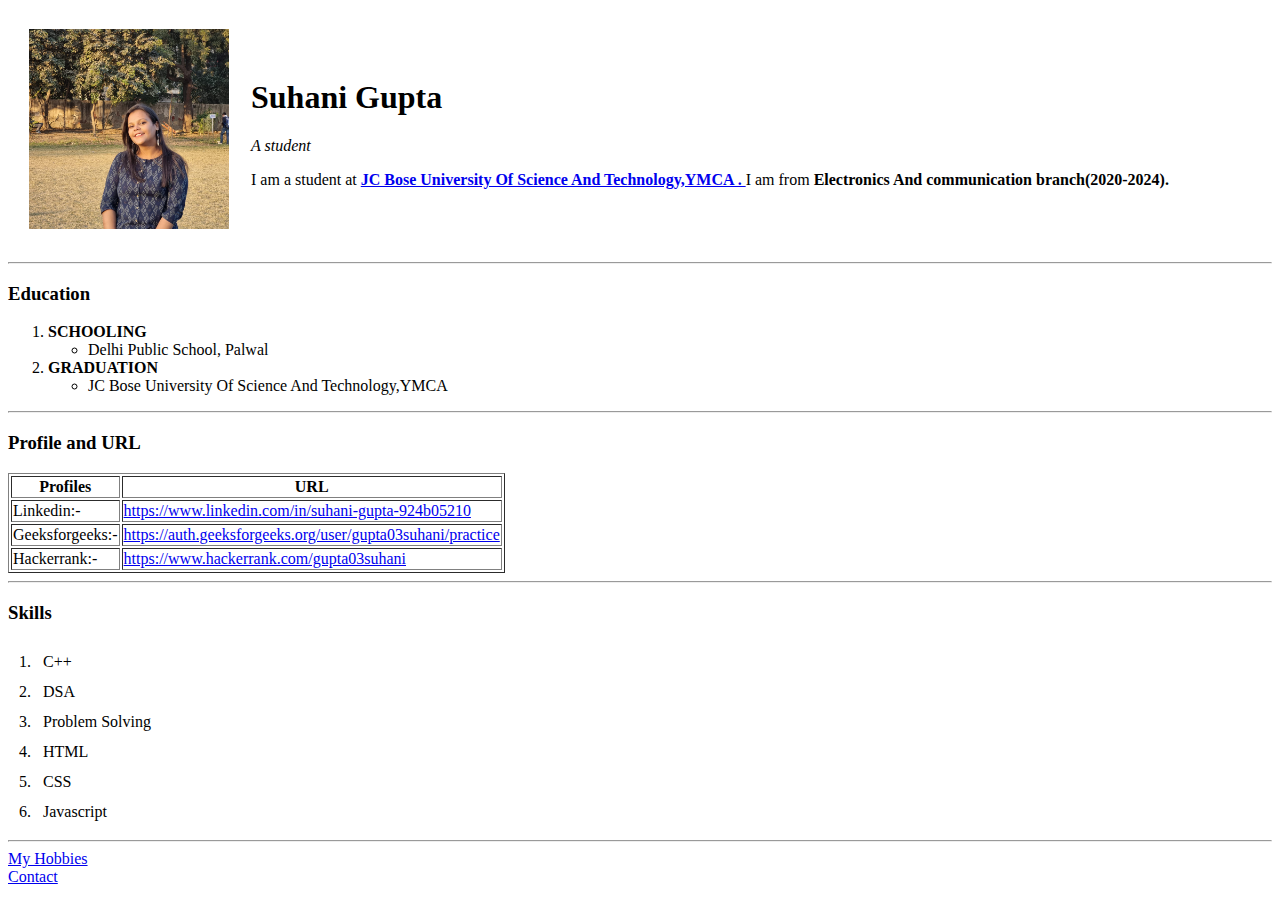
==== index.html @ d5c30647 "Add cv initials website files" ====
<!DOCTYPE html>
<html lang="en">
<head>
    <meta charset="UTF-8">
    <title>Suhani's personal site </title>
</head>
<body>
    <table cellspacing="20">
        <tr>
         <td>  <img src="images/suhani.jpeg" width="200" height="200" alt="Suhani profile picture"></td>
         <td>  <h1>Suhani Gupta</h1>
            <p><em>A student</em></p>
            <p>I am a student at <strong><a href="https://www.jcboseust.ac.in/https://www.jcboseust.ac.in/">JC Bose University Of Science And Technology,YMCA . </a></strong>I am from <strong>Electronics And communication branch(2020-2024).</strong></p></td>
        </tr>
    </table>
    <hr>
    <h3>Education</h3>
    <ol>
        <li><strong>SCHOOLING</strong></li>
    <ul>
        <li>Delhi Public School, Palwal</li>
        </ul>
        <li><strong>GRADUATION</strong></li>
        <ul>
        <li>JC Bose University Of Science And Technology,YMCA </li>
    </ul>
    </ol>
    <hr>
    <h3>Profile  and URL</h3>
    <table border="1" >
        <thead>
            <tr>
                <th>Profiles</th>
                <th> URL </th>
            </tr>
        </thead>
        <tbody>
            <tr>
                <td>Linkedin:-</td>
                <td> <a href="https://www.linkedin.com/in/suhani-gupta-924b05210">https://www.linkedin.com/in/suhani-gupta-924b05210</a></td>
                </tr>
                <tr>
                <td>Geeksforgeeks:-</td>
                <td><a href="https://auth.geeksforgeeks.org/user/gupta03suhani/practice">https://auth.geeksforgeeks.org/user/gupta03suhani/practice</a></td>
                </tr>
                <tr>
                <td>Hackerrank:-</td>
                <td><a href="https://www.hackerrank.com/gupta03suhani">https://www.hackerrank.com/gupta03suhani</a> </td>
                </tr>
        </tbody>
       
    </table>
    <hr>
    <h3>Skills</h3>
    <table cellspacing="10">
     <tr>
        <td>1.</td>
        <td>C++</td>
     </tr>
     <tr>
        <td>2.</td>
        <td>DSA</td>
     </tr>
     <tr>
        <td>3.</td>
        <td>Problem Solving</td>
     </tr>
     <tr>
        <td>4.</td>
        <td>HTML</td>
     </tr>
     <tr>
        <td>5.</td>
        <td>CSS</td>
     </tr>
     <tr>
        <td>6.</td>
        <td>Javascript</td>
     </tr>
    </table>

    <hr>
   <a href="hobbies.html">My Hobbies</a>
   <br>
   <a href="contact.html">Contact</a>
  
</body>
</html>
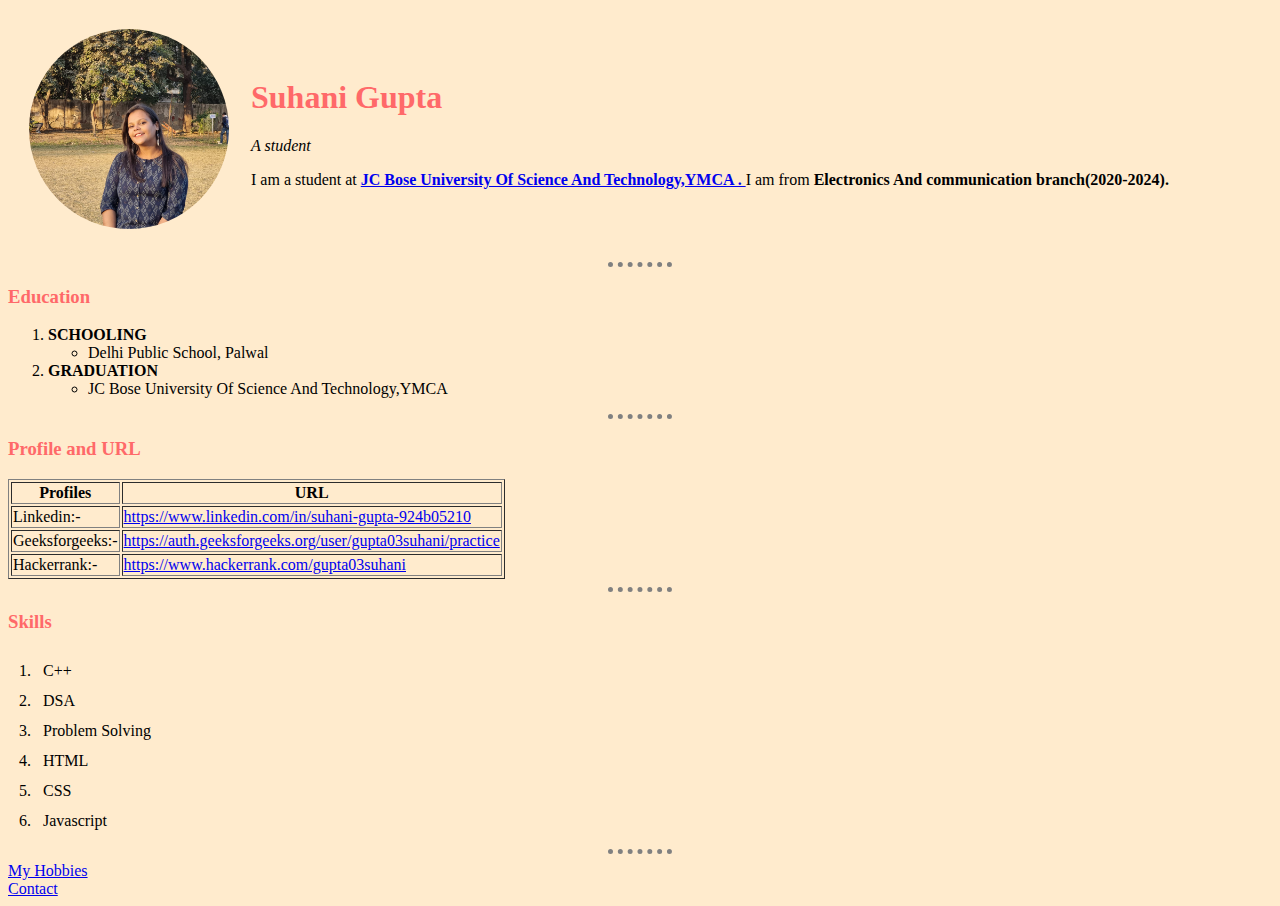
==== commit 047f45f6: "Add files via upload" ====
--- a/index.html
+++ b/index.html
@@ -3,11 +3,12 @@
 <head>
     <meta charset="UTF-8">
     <title>Suhani's personal site </title>
+   <link rel="stylesheet" href="css/style.css">
 </head>
-<body>
+<body >
     <table cellspacing="20">
         <tr>
-         <td>  <img src="images/suhani.jpeg" width="200" height="200" alt="Suhani profile picture"></td>
+         <td>  <img class="suhani" src="images/suhani.jpeg" width="200" height="200" alt="Suhani profile picture"></td>
          <td>  <h1>Suhani Gupta</h1>
             <p><em>A student</em></p>
             <p>I am a student at <strong><a href="https://www.jcboseust.ac.in/https://www.jcboseust.ac.in/">JC Bose University Of Science And Technology,YMCA . </a></strong>I am from <strong>Electronics And communication branch(2020-2024).</strong></p></td>
--- a/css/style.css
+++ b/css/style.css
@@ -0,0 +1,23 @@
+body{
+    background-color:blanchedalmond;
+}
+h1{
+    color: #FF6969;
+}
+h3{
+    color: #FF6969;
+}
+.suhani
+{
+    border-radius: 100%;
+}
+
+hr
+{
+   
+    border-style: none;
+    border-top-style: dotted;
+    border-color:grey;
+    border-width: 5px;
+    width:5%;
+}